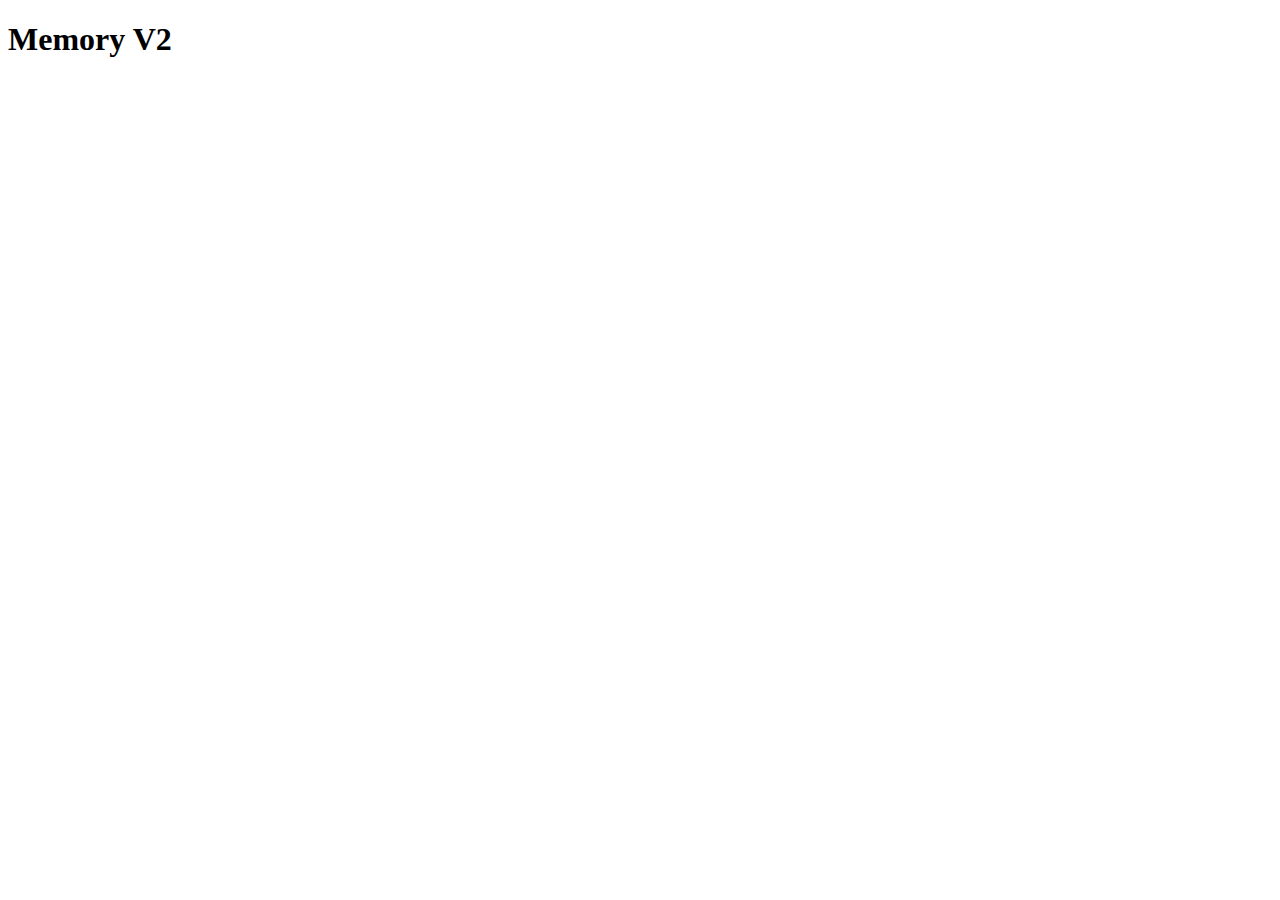
==== JuegoMemoria_2/index.html @ c0e2f4ef "Cambio de nombres Github 2023-01-09" ====
<!DOCTYPE html>
<html lang="es">
<head>
    <meta charset="UTF-8">
    <meta http-equiv="X-UA-Compatible" content="IE=edge">
    <meta name="viewport" content="width=device-width, initial-scale=1.0">
    <title>Memory V2</title>
</head>
<body>
    <h1>Memory V2</h1>
</body>
</html>
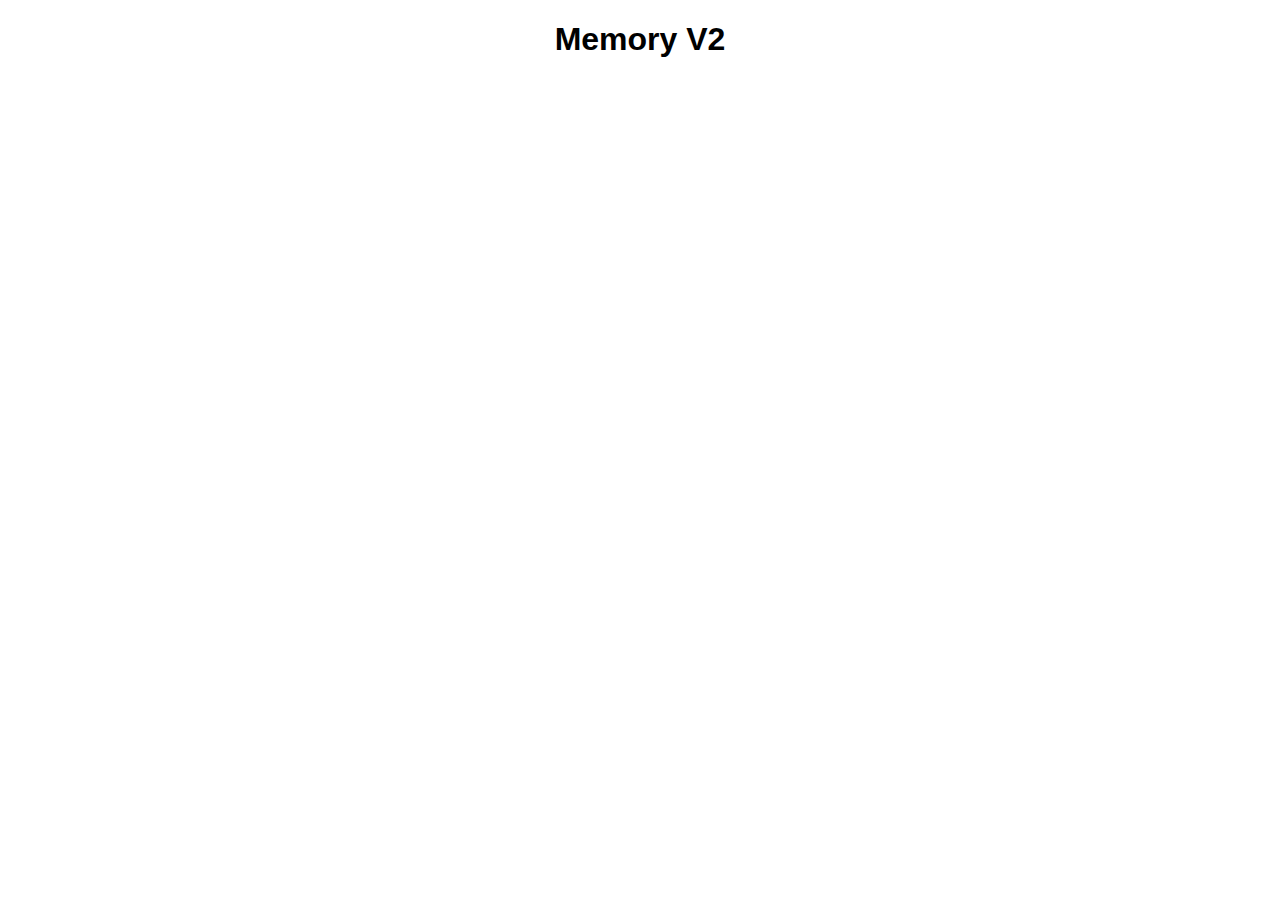
==== commit d3597cb0: "11-01-2023" ====
--- a/JuegoMemoria_2/index.html
+++ b/JuegoMemoria_2/index.html
@@ -5,6 +5,8 @@
     <meta http-equiv="X-UA-Compatible" content="IE=edge">
     <meta name="viewport" content="width=device-width, initial-scale=1.0">
     <title>Memory V2</title>
+    <link rel="stylesheet" href="css/estilos.css">
+    <script src="js/DOM_JuegoMemoria_2.js"></script>
 </head>
 <body>
     <h1>Memory V2</h1>
--- a/JuegoMemoria_2/css/estilos.css
+++ b/JuegoMemoria_2/css/estilos.css
@@ -0,0 +1,20 @@
+table{
+    border-collapse: collapse;
+    margin: auto;
+}
+td{
+    border: 1px solid black;
+    padding: 20px;
+    font-family: Arial, Helvetica, sans-serif;
+}
+td:hover{
+    background-color: aqua;
+}
+td{
+    background-color: rgb(183, 241, 241);
+    color: rgb(0, 0, 0);
+}
+h1{
+    text-align: center;
+    font-family: Arial, Helvetica, sans-serif;
+}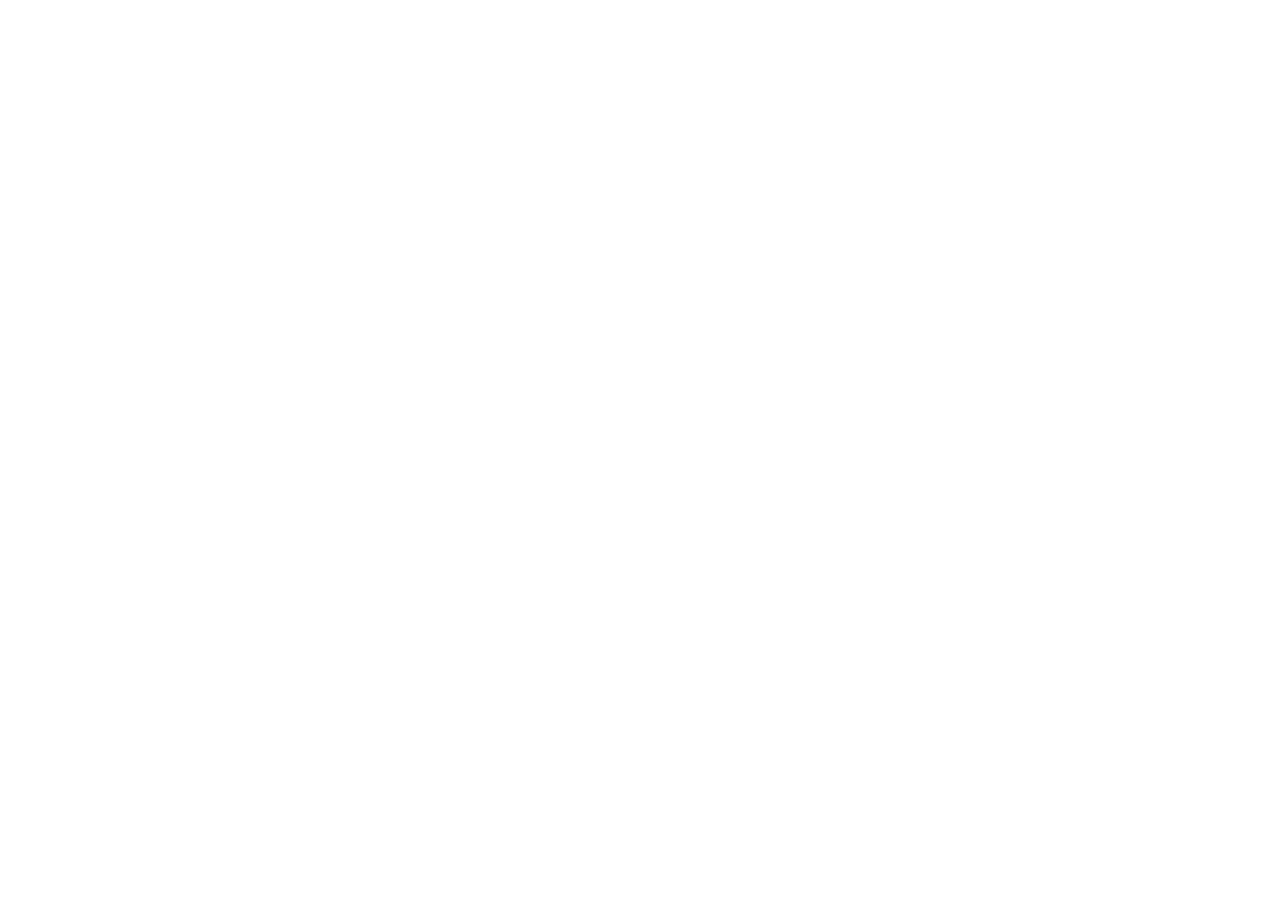
==== commit 0f7d7b80: "Pintar tabla DOM 2023-01-11" ====
--- a/JuegoMemoria_2/index.html
+++ b/JuegoMemoria_2/index.html
@@ -9,6 +9,6 @@
     <script src="js/DOM_JuegoMemoria_2.js"></script>
 </head>
 <body>
-    <h1>Memory V2</h1>
+    
 </body>
 </html>--- a/JuegoMemoria_2/css/estilos.css
+++ b/JuegoMemoria_2/css/estilos.css
@@ -4,7 +4,7 @@
 }
 td{
     border: 1px solid black;
-    padding: 20px;
+    padding: 50px;
     font-family: Arial, Helvetica, sans-serif;
 }
 td:hover{
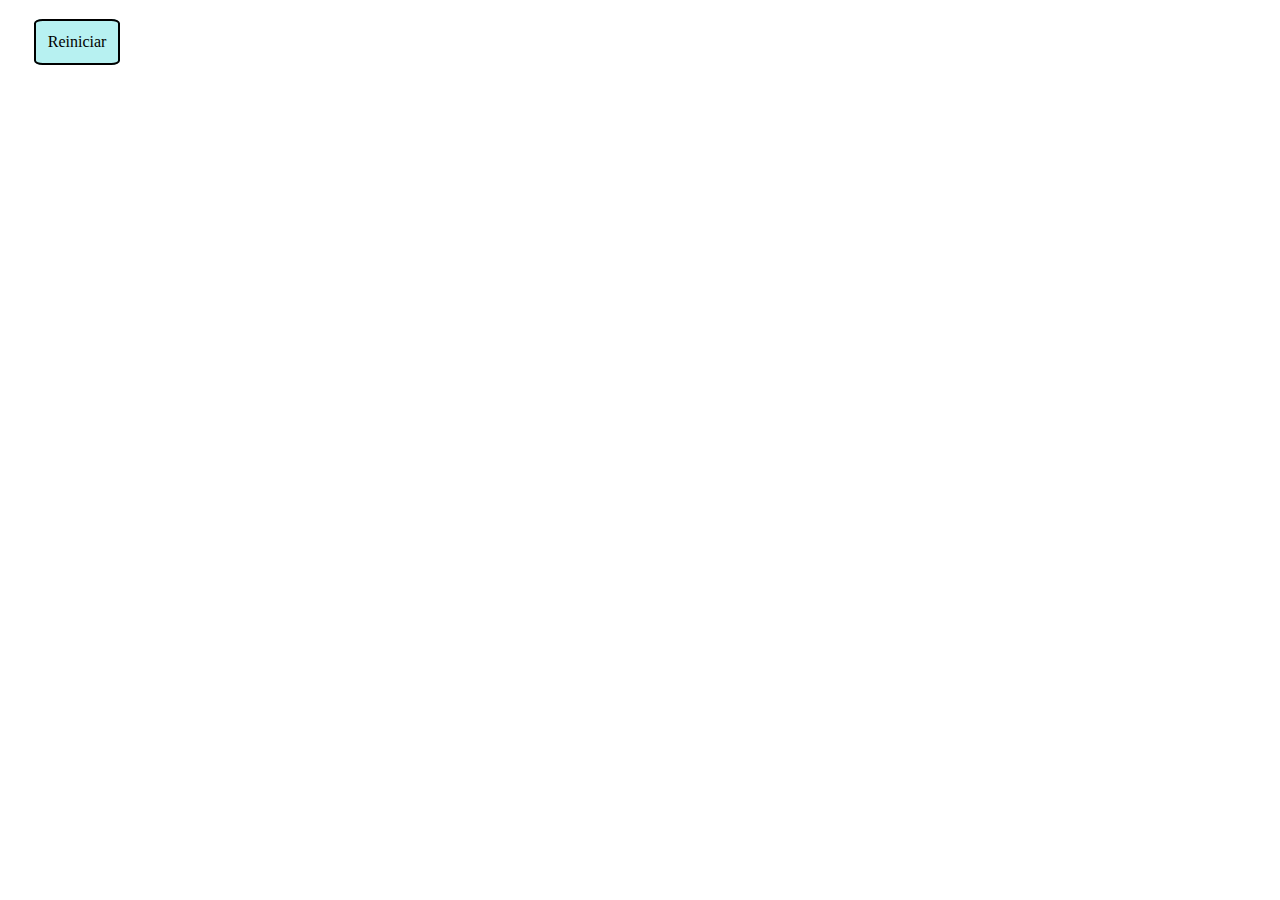
==== commit 11464bc7: "Intentado sacar parejas 2023-01-19" ====
--- a/JuegoMemoria_2/index.html
+++ b/JuegoMemoria_2/index.html
@@ -9,6 +9,6 @@
     <script src="js/DOM_JuegoMemoria_2.js"></script>
 </head>
 <body>
-    
+    <a href="index.html">Reiniciar</a>
 </body>
 </html>--- a/JuegoMemoria_2/css/estilos.css
+++ b/JuegoMemoria_2/css/estilos.css
@@ -7,9 +7,7 @@
     padding: 50px;
     font-family: Arial, Helvetica, sans-serif;
 }
-td:hover{
-    background-color: aqua;
-}
+
 td{
     background-color: rgb(183, 241, 241);
     color: rgb(0, 0, 0);
@@ -17,4 +15,19 @@
 h1{
     text-align: center;
     font-family: Arial, Helvetica, sans-serif;
+}
+body{
+    padding: 2%;
+}
+a{
+    text-decoration: none;
+    color: black;
+    border: 2px solid black;
+    padding: 1%;
+    margin-top: 5%;
+    border-radius: 10%;
+    background-color: rgb(183, 241, 241);
+}
+a:hover{
+    background-color: aqua;
 }